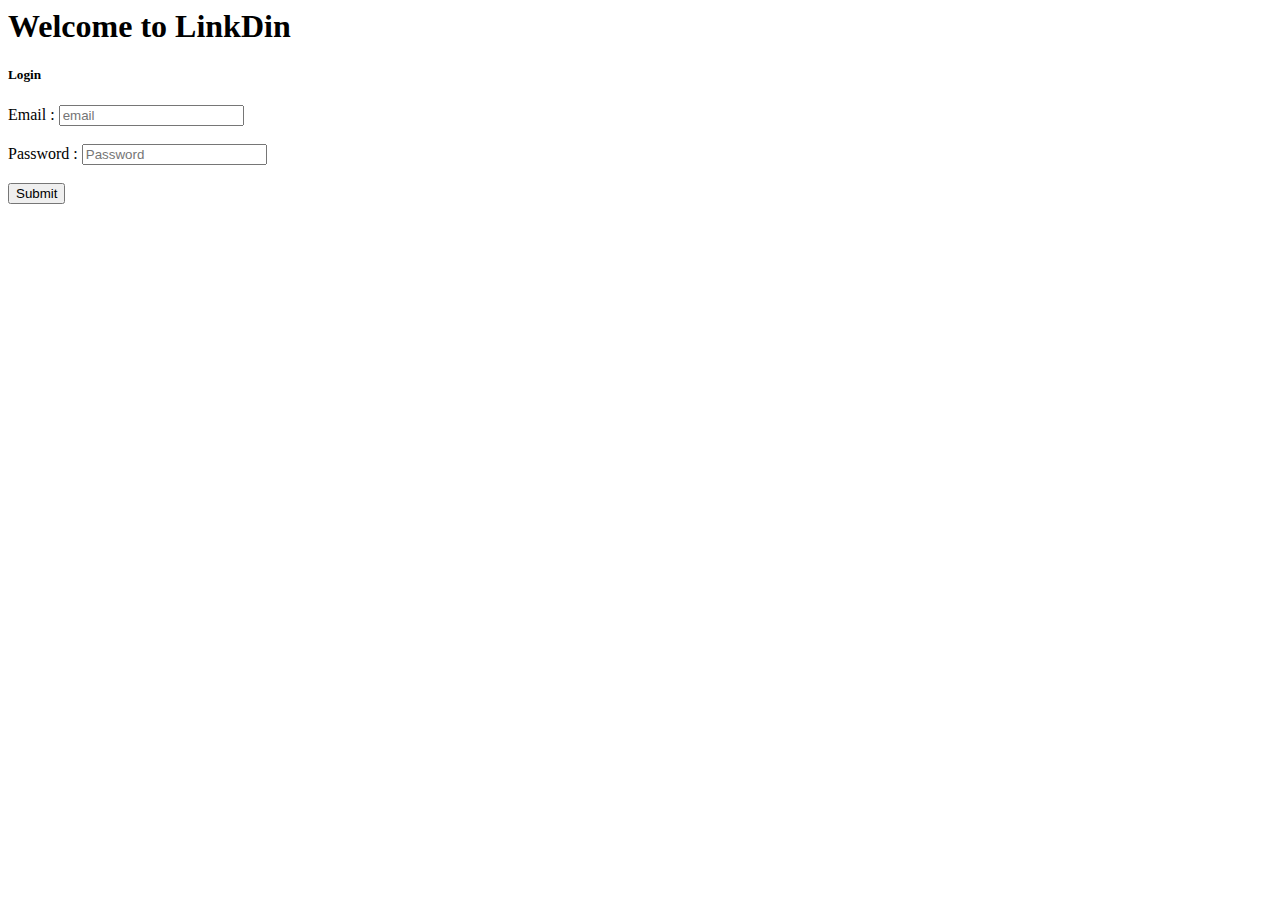
==== Santosh/index.html @ 7ae1ff75 "base in santosh folder" ====
<html>
<head>
  <title>LinkDin</title>
  <script src="app.js"></script>
</head>
<body>
  <div>
    <h1>Welcome to LinkDin</h1>
  </div>
  <div>
    <h5>Login</h5>
    <form name="loginForm" action="home.html" onsubmit="return submitLogin()" method="post">
      <label>Email :</label>
      <input type="email" name="uEmail" placeholder="email" required/>
      <br />
      <br />
      <label>Password :</label>
      <input type="password" name="uPassword" placeholder="Password" required/>
      <br />
      <br />
      <input type="submit" value="Submit">
    </form>
  </div>
</body>
</html>
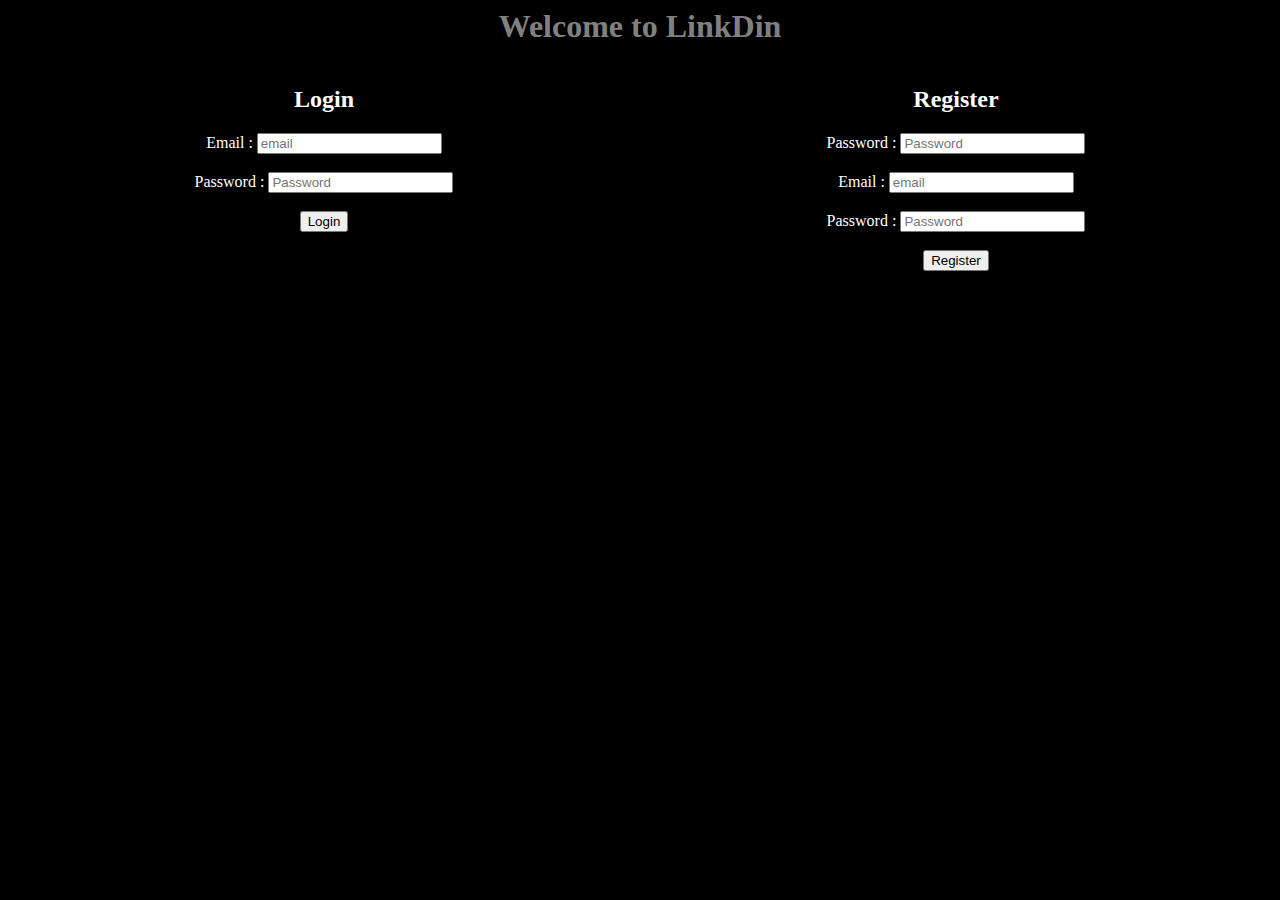
==== commit 332e841c: "login & reg forms" ====
--- a/Santosh/index.html
+++ b/Santosh/index.html
@@ -1,25 +1,46 @@
 <html>
 <head>
   <title>LinkDin</title>
+  <link rel="stylesheet" type="text/css" href="style.css">
   <script src="app.js"></script>
 </head>
 <body>
   <div>
-    <h1>Welcome to LinkDin</h1>
+    <h1 class="title">Welcome to LinkDin</h1>
   </div>
-  <div>
-    <h5>Login</h5>
-    <form name="loginForm" action="home.html" onsubmit="return submitLogin()" method="post">
-      <label>Email :</label>
-      <input type="email" name="uEmail" placeholder="email" required/>
-      <br />
-      <br />
-      <label>Password :</label>
-      <input type="password" name="uPassword" placeholder="Password" required/>
-      <br />
-      <br />
-      <input type="submit" value="Submit">
-    </form>
+  <div class="userForms">
+    <div class="login">
+      <h2>Login</h2>
+      <form name="loginForm" action="home.html" onsubmit="return submitLogin()" method="post">
+        <label>Email :</label>
+        <input type="email" name="uEmail" placeholder="email" required/>
+        <br />
+        <br />
+        <label>Password :</label>
+        <input type="password" name="uPassword" placeholder="Password" required/>
+        <br />
+        <br />
+        <input type="submit" value="Login">
+      </form>
+    </div>
+    <div class="register">
+      <h2>Register</h2>
+      <form name="registerForm" action="home.html" onsubmit="return submitRegister()" method="post">
+        <label>Password :</label>
+        <input type="text" name="uName" placeholder="Password" required/>
+        <br />
+        <br />
+        <label>Email :</label>
+        <input type="email" name="uEmail" placeholder="email" required/>
+        <br />
+        <br />
+        <label>Password :</label>
+        <input type="password" name="uPassword" placeholder="Password" required/>
+        <br />
+        <br />
+        <input type="submit" value="Register">
+      </form>
+    </div>
   </div>
 </body>
 </html>
--- a/Santosh/style.css
+++ b/Santosh/style.css
@@ -0,0 +1,15 @@
+html body {
+  background: black;
+  color: white;
+}
+.title {
+  text-align: center;
+  color: grey;
+}
+.userForms {
+  display: flex;
+}
+.login, .register{
+  text-align: center;
+  width: 50%;
+}
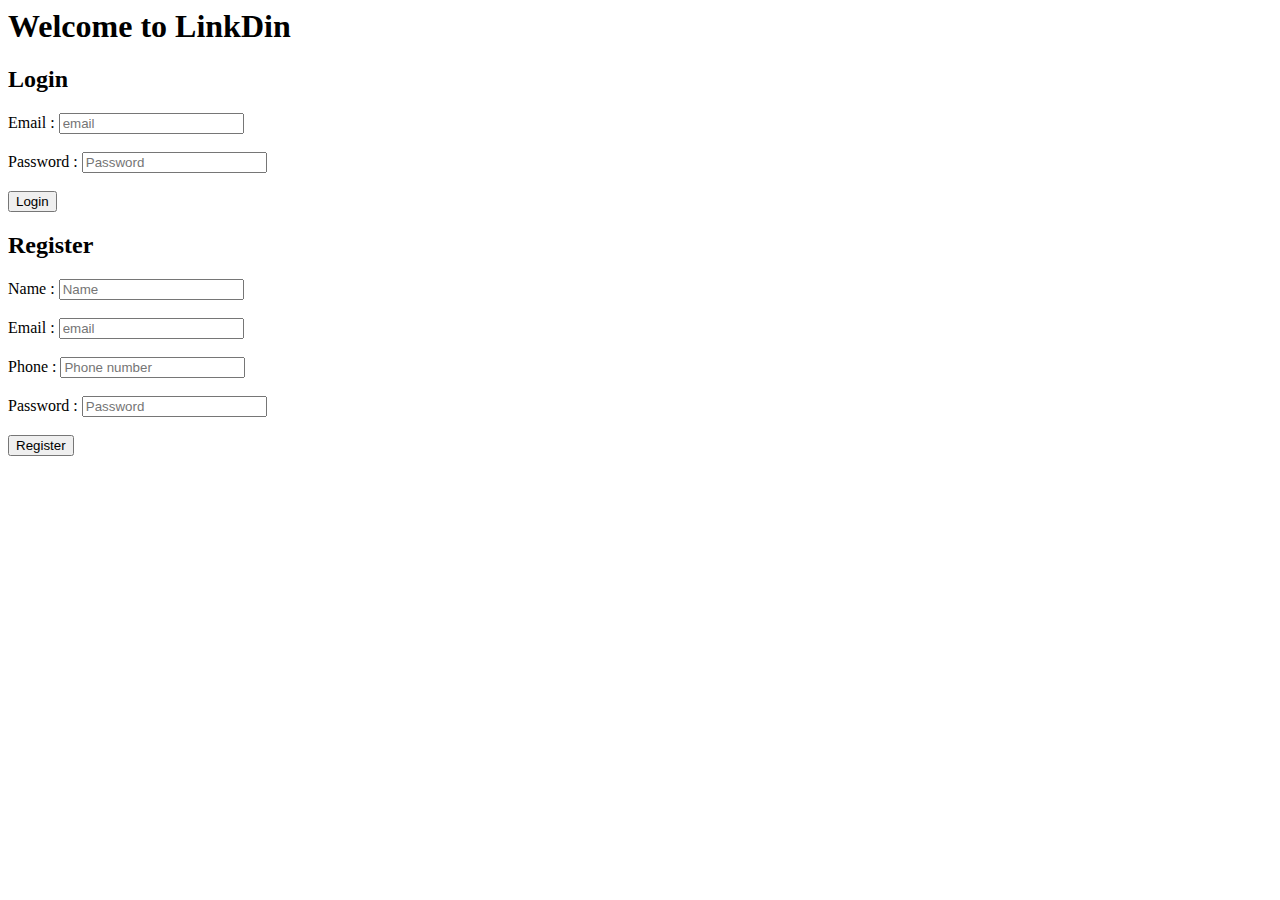
==== commit 3827da16: "thakkali" ====
--- a/Santosh/index.html
+++ b/Santosh/index.html
@@ -1,17 +1,16 @@
 <html>
 <head>
   <title>LinkDin</title>
-  <link rel="stylesheet" type="text/css" href="style.css">
   <script src="app.js"></script>
 </head>
 <body>
   <div>
-    <h1 class="title">Welcome to LinkDin</h1>
+    <h1>Welcome to LinkDin</h1>
   </div>
-  <div class="userForms">
-    <div class="login">
+  <div>
+    <div>
       <h2>Login</h2>
-      <form name="loginForm" action="home.html" onsubmit="return submitLogin()" method="post">
+      <form name="loginForm" onsubmit="submitLogin()" method="post">
         <label>Email :</label>
         <input type="email" name="uEmail" placeholder="email" required/>
         <br />
@@ -23,15 +22,19 @@
         <input type="submit" value="Login">
       </form>
     </div>
-    <div class="register">
+    <div>
       <h2>Register</h2>
-      <form name="registerForm" action="home.html" onsubmit="return submitRegister()" method="post">
-        <label>Password :</label>
-        <input type="text" name="uName" placeholder="Password" required/>
+      <form name="registerForm" onsubmit="return submitRegister()" method="post">
+        <label>Name :</label>
+        <input type="text" name="uName" placeholder="Name" required/>
         <br />
         <br />
         <label>Email :</label>
         <input type="email" name="uEmail" placeholder="email" required/>
+        <br />
+        <br />
+        <label>Phone :</label>
+        <input type="number" name="uPhone" placeholder="Phone number" required/>
         <br />
         <br />
         <label>Password :</label>
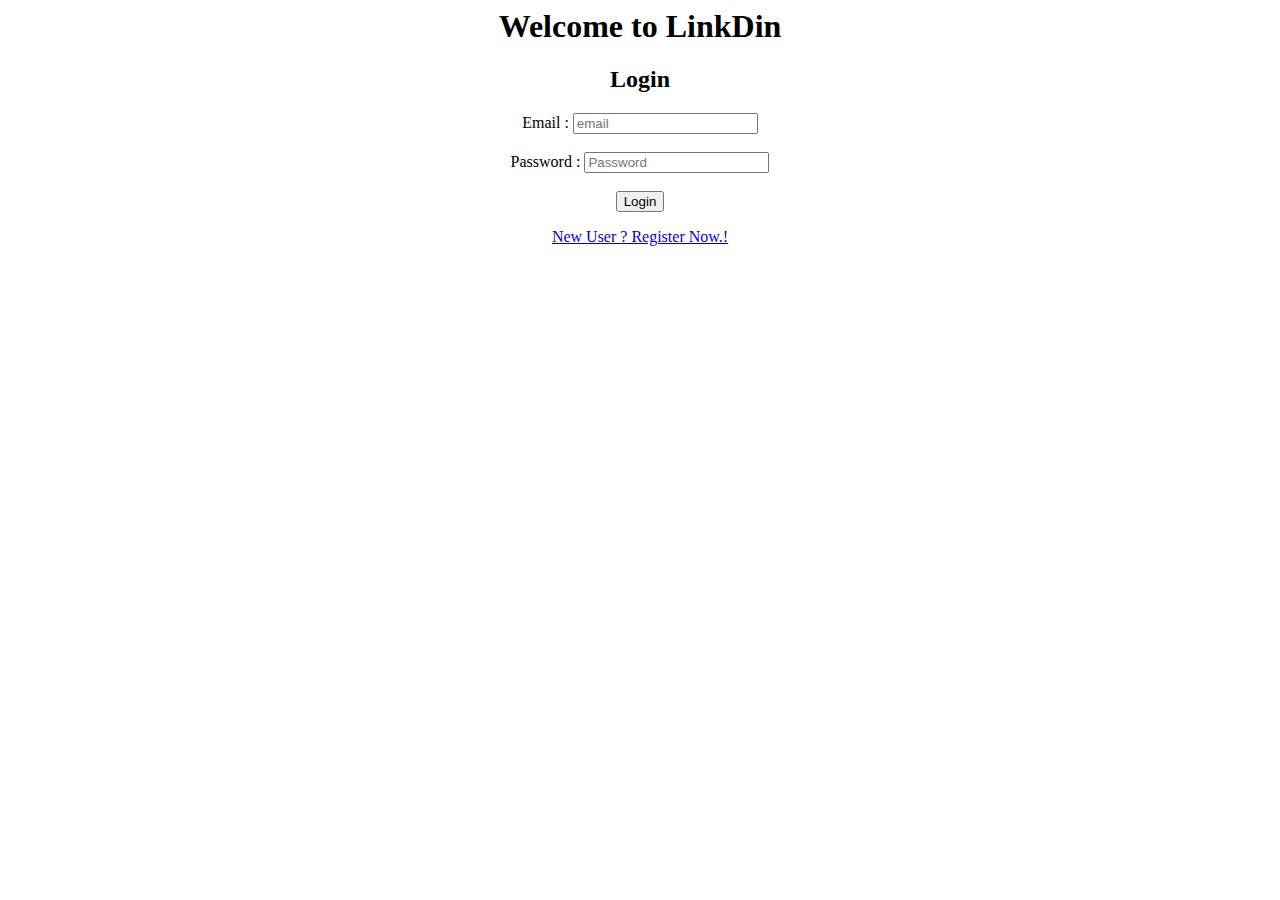
==== commit 512575d8: "no message" ====
--- a/Santosh/index.html
+++ b/Santosh/index.html
@@ -3,14 +3,14 @@
   <title>LinkDin</title>
   <script src="app.js"></script>
 </head>
-<body>
+<body style="text-align:center;">
   <div>
     <h1>Welcome to LinkDin</h1>
   </div>
   <div>
     <div>
       <h2>Login</h2>
-      <form name="loginForm" onsubmit="submitLogin()" method="post">
+      <form name="loginForm" onsubmit="return submitLogin()" method="post">
         <label>Email :</label>
         <input type="email" name="uEmail" placeholder="email" required/>
         <br />
@@ -23,26 +23,7 @@
       </form>
     </div>
     <div>
-      <h2>Register</h2>
-      <form name="registerForm" onsubmit="return submitRegister()" method="post">
-        <label>Name :</label>
-        <input type="text" name="uName" placeholder="Name" required/>
-        <br />
-        <br />
-        <label>Email :</label>
-        <input type="email" name="uEmail" placeholder="email" required/>
-        <br />
-        <br />
-        <label>Phone :</label>
-        <input type="number" name="uPhone" placeholder="Phone number" required/>
-        <br />
-        <br />
-        <label>Password :</label>
-        <input type="password" name="uPassword" placeholder="Password" required/>
-        <br />
-        <br />
-        <input type="submit" value="Register">
-      </form>
+      <a href="register.html">New User ? Register Now.!</a>
     </div>
   </div>
 </body>
